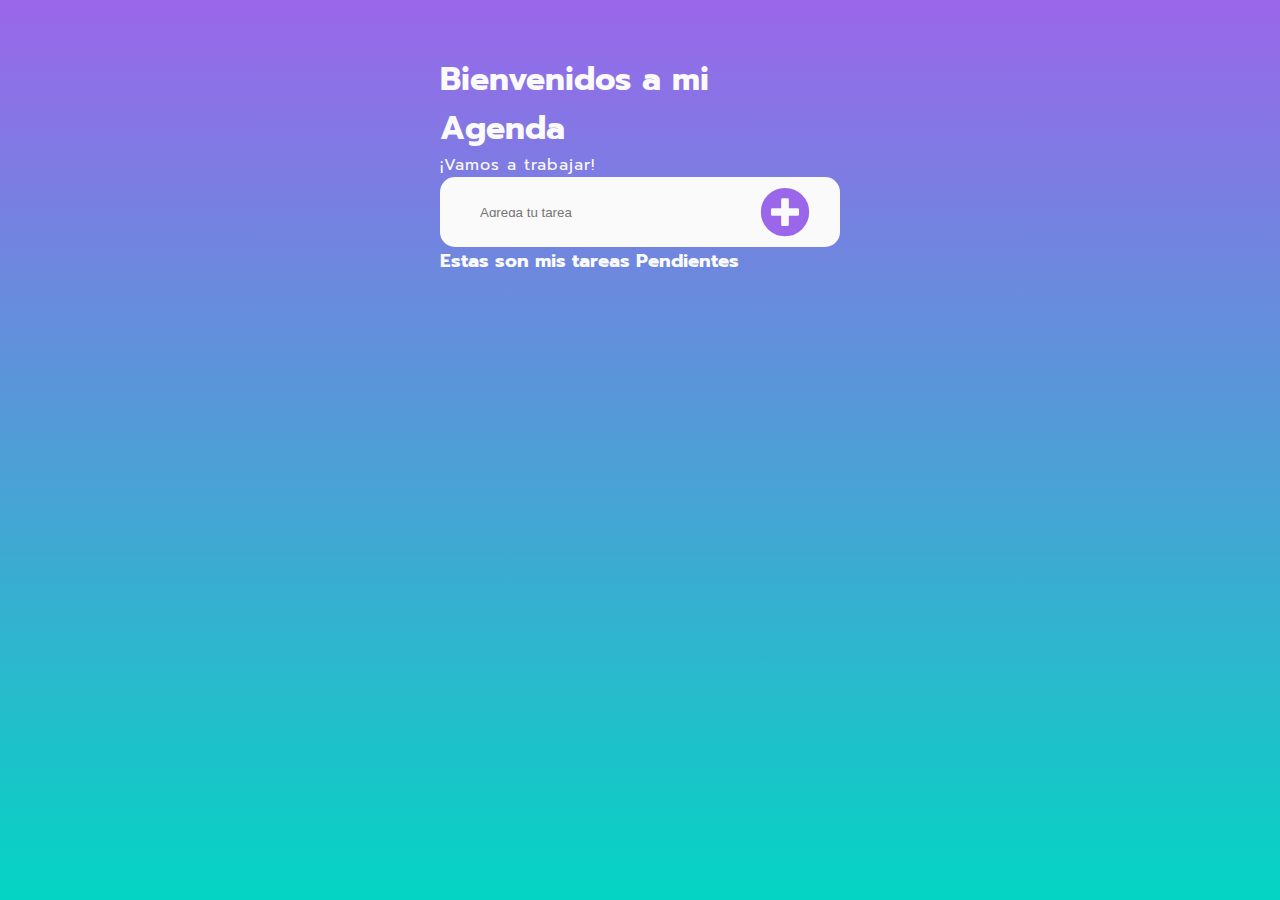
==== toDoCRUD/index.html @ 2f33454a "primer comit con css_html_js" ====
<!DOCTYPE html>
<html lang="en">
<head>
    <meta charset="UTF-8">
    <meta http-equiv="X-UA-Compatible" content="IE=edge">
    <meta name="viewport" content="width=device-width, initial-scale=1.0">
    <title>App To do List CRUD</title>

    <link rel="stylesheet" href="./style.css">
    <link rel="stylesheet" href="https://cdnjs.cloudflare.com/ajax/libs/font-awesome/5.15.4/css/all.min.css">
    <link href="https://fonts.googleapis.com/css2?family=Prompt:wght@400;600&display=swap" rel="stylesheet">

</head>
<body>

    <div class="container">

        <div class="perfil">
            <div id="fecha"></div>
            <h1>Bienvenidos a mi Agenda</h1>
            <span>¡Vamos a trabajar!</span>
        </div>

        <div class="agregar-tareas">
            <input type="text" id="input" placeholder="Agrega tu tarea">

            <i id="boton-enter" class="fas fa-plus-circle"></i>
        </div>

        <div class="seccion-tareas">

            <h3>Estas son mis tareas Pendientes</h3>
            <ul id="lista">
                <!--li id="elemento">
                    <i class="far fa-circle co" data="realizado" id="0"></i>
                    <p class="text">Lavar la ropa</p>
                    <i class="fas fa-trash de" data="eliminado" id="0"> </i>

                </li -->

            </ul>

        </div>
    </div>
    




    <script src="./index.js"></script>
</body>
</html>
---- toDoCRUD/style.css ----
*{
    box-sizing: border-box;
    padding: 0;
    margin: 0;
}

:root {
    --white: #fafafb;
    --purple: #9a67ea;
    --blue-light: #04d4c3;
    --blue-dark: #2a73c2;
    --green: #2c7b90;
}


body {
    background: linear-gradient(to bottom, var(--purple), var(--blue-light));
    height: 100vh;
    font-family: 'Prompt', sans-serif;
}

.container {
    max-width: 80%;
    width: 400px;
    height: 600px;
    margin: 0 auto;
}

.perfil h1{
    color: var(--white);
}

.perfil span{
    color: var(--white);
    letter-spacing: 1px;
}

#fecha {
    color: var(--white);
    padding: 50px 0px 5px 0px;
}

/*----Agregar tarea --- */

.agregar-tareas{
    background-color: var(--white);
    border-radius: 15px;
    height: 70px;
    display: flex;
    align-items: center;
    gap: 70px;
    padding: 30px ;
    
}

.agregar-tareas input{
    width: 100%;
    height: 100%;
    border-radius: 8px;
    border: none;
    background-color: var(--white);
    padding-left: 10px;
}

.agregar-tareas i{
    font-size: 50px;
    color: var(--purple);
}

.agregar-tareas i:hover{
    transform: scale(1.1);
    cursor: pointer;
}

/*--seccion de tareas--*/

.seccion-tareas h3 {
    color: var(--white);
    margin-bottom: 20px;

}

.seccion-tareas > ul li {
    display: flex;
    align-items: center;
    justify-content: space-between;
    background: linear-gradient(to bottom,var(--blue.dark)var(--green));
    border-radius: 15px;
    color: var(--white);
    margin:5px 0;

}

.seccion-tareas i {
    font-size: 25px;

}

.seccion-tareas > ul p {
    font-size: 1.2rem;
}

.seccion-tareas i:hover {
    color: var(--blue-light);
    cursor: pointer;
}

.line-through {
    text-decoration: line-through;
}
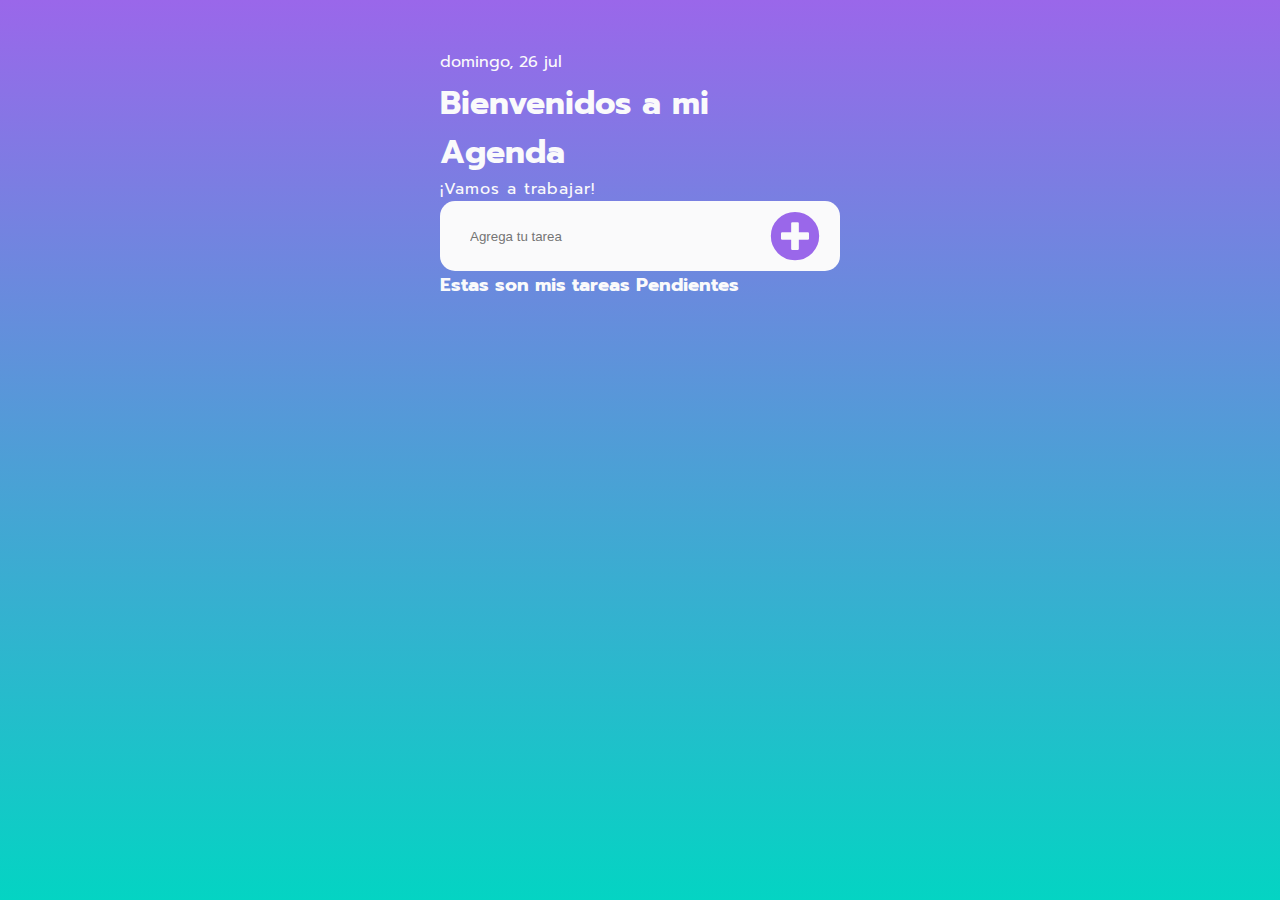
==== commit 56001d02: "styles" ====
--- a/toDoCRUD/index.html
+++ b/toDoCRUD/index.html
@@ -32,10 +32,19 @@
             <h3>Estas son mis tareas Pendientes</h3>
             <ul id="lista">
                 <!--li id="elemento">
-                    <i class="far fa-circle co" data="realizado" id="0"></i>
-                    <p class="text">Lavar la ropa</p>
-                    <i class="fas fa-trash de" data="eliminado" id="0"> </i>
+                        <i class="far ${REALIZADO} co" 
+                        data="realizado" 
+                        id="${id}"
+                        >
+                        </i>
+                        <p class="text ${LINE}">${tarea}</p>
+                        <i class="fas fa-trash de"
+                            data="eliminado" 
+                            id="${id}"
+                            >
+                            </i>
 
+                    </li>
                 </li -->
 
             </ul>
--- a/toDoCRUD/style.css
+++ b/toDoCRUD/style.css
@@ -49,7 +49,7 @@
     display: flex;
     align-items: center;
     gap: 70px;
-    padding: 30px ;
+    padding: 20px ;
     
 }
 
